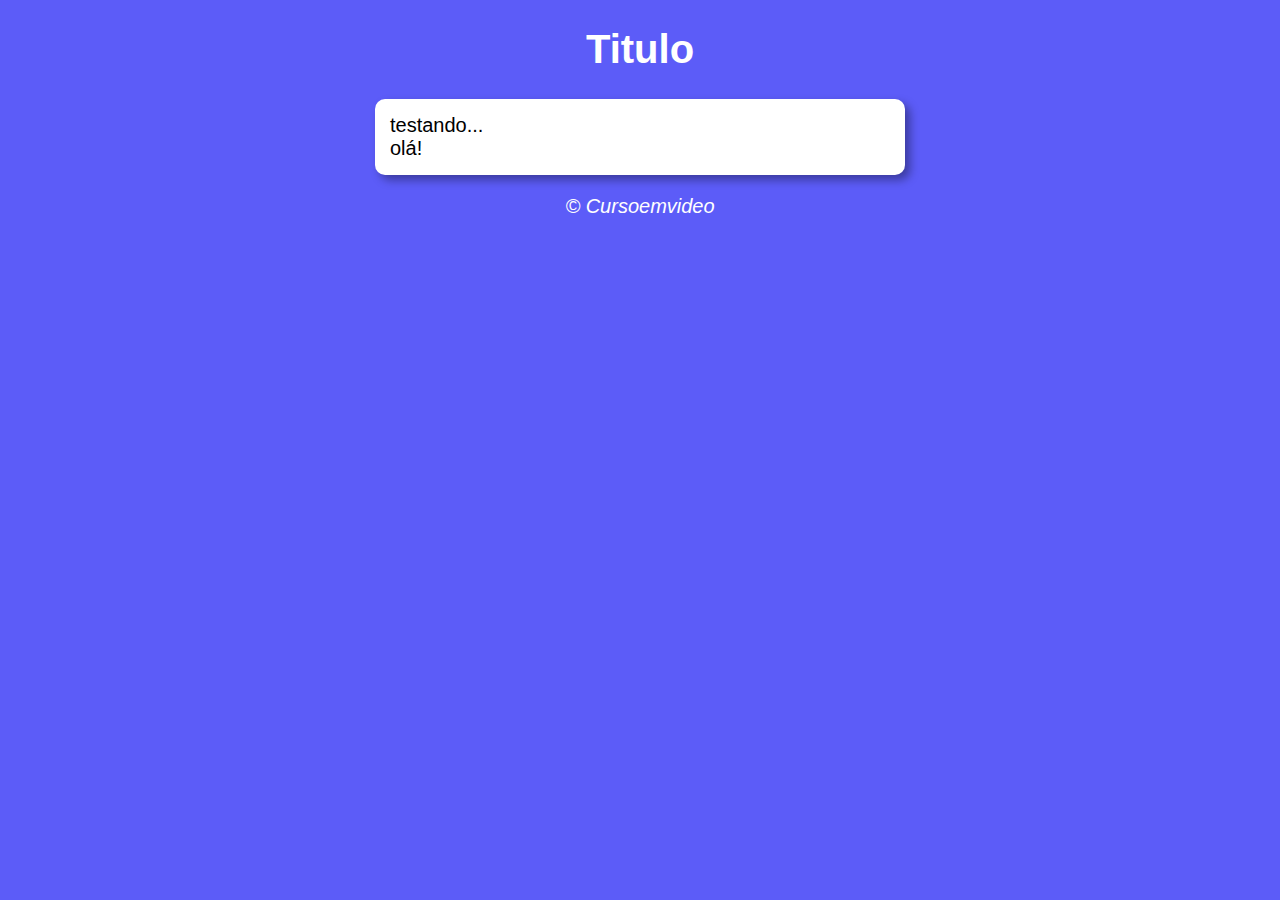
==== Modelo/desafio01/modelo.html @ f65346dd "começo dos desafios" ====
<!DOCTYPE html>
<html lang="pt-br">
<head>
    <meta charset="UTF-8">
    <meta http-equiv="X-UA-Compatible" content="IE=edge">
    <meta name="viewport" content="width=device-width, initial-scale=1.0">
    <title>primeiro exercicio de JS</title>
    <link rel="stylesheet" href="style.css">
</head>
<body>
    <header>
<h1>Titulo</h1>
    </header>

    <section>
<div>
    testando...
</div>
<div>
    olá!
</div>
    </section>

    <footer>
<p>&copy; Cursoemvideo</p>
    </footer>
    <script src="script.js"></script>
</body>
</html>
---- Modelo/desafio01/style.css ----
body {
background: rgb(92, 92, 248);
font: normal 15pt Arial;
}

header {
color: white;
text-align: center;
}

section {
background: white;
border-radius: 10px;
padding: 15px;
width: 500px;
margin: auto;
box-shadow: 5px 5px 10px rgba(0, 0, 0, 0.363);
}

footer {
    color: white;
    text-align: center;
    font-style: italic;
}
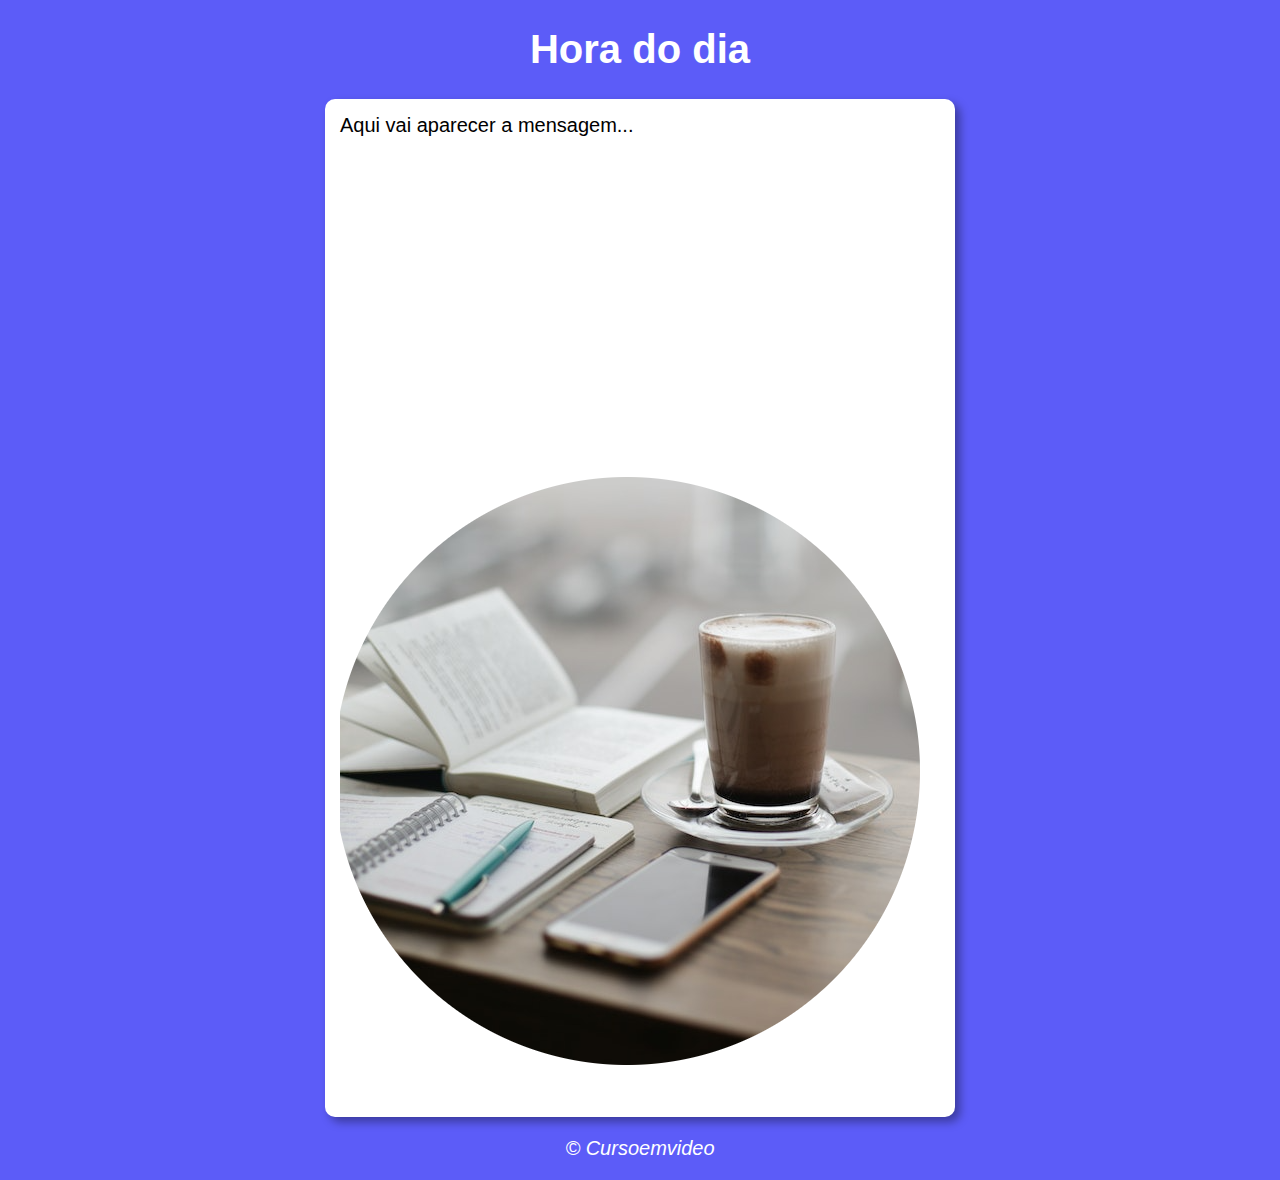
==== commit 2690072b: "criação de modelo pros desafios js (erro na var foto)" ====
--- a/Modelo/desafio01/modelo.html
+++ b/Modelo/desafio01/modelo.html
@@ -4,25 +4,23 @@
     <meta charset="UTF-8">
     <meta http-equiv="X-UA-Compatible" content="IE=edge">
     <meta name="viewport" content="width=device-width, initial-scale=1.0">
-    <title>primeiro exercicio de JS</title>
+    <title>Hora do dia</title>
     <link rel="stylesheet" href="style.css">
 </head>
-<body>
+<body onload="carregar()">
     <header>
-<h1>Titulo</h1>
+        <h1>Hora do dia</h1>
     </header>
-
     <section>
-<div>
-    testando...
-</div>
-<div>
-    olá!
-</div>
+        <div id="msg">
+            Aqui vai aparecer a mensagem...
+        </div>
+        <div id="foto">
+            <img id='imagem'src="imagens/manhã pronta.png" alt="foto de manhã">
+        </div>
     </section>
-
     <footer>
-<p>&copy; Cursoemvideo</p>
+        <p>&copy; Cursoemvideo</p>
     </footer>
     <script src="script.js"></script>
 </body>
--- a/Modelo/desafio01/style.css
+++ b/Modelo/desafio01/style.css
@@ -12,7 +12,7 @@
 background: white;
 border-radius: 10px;
 padding: 15px;
-width: 500px;
+width: 600px;
 margin: auto;
 box-shadow: 5px 5px 10px rgba(0, 0, 0, 0.363);
 }
